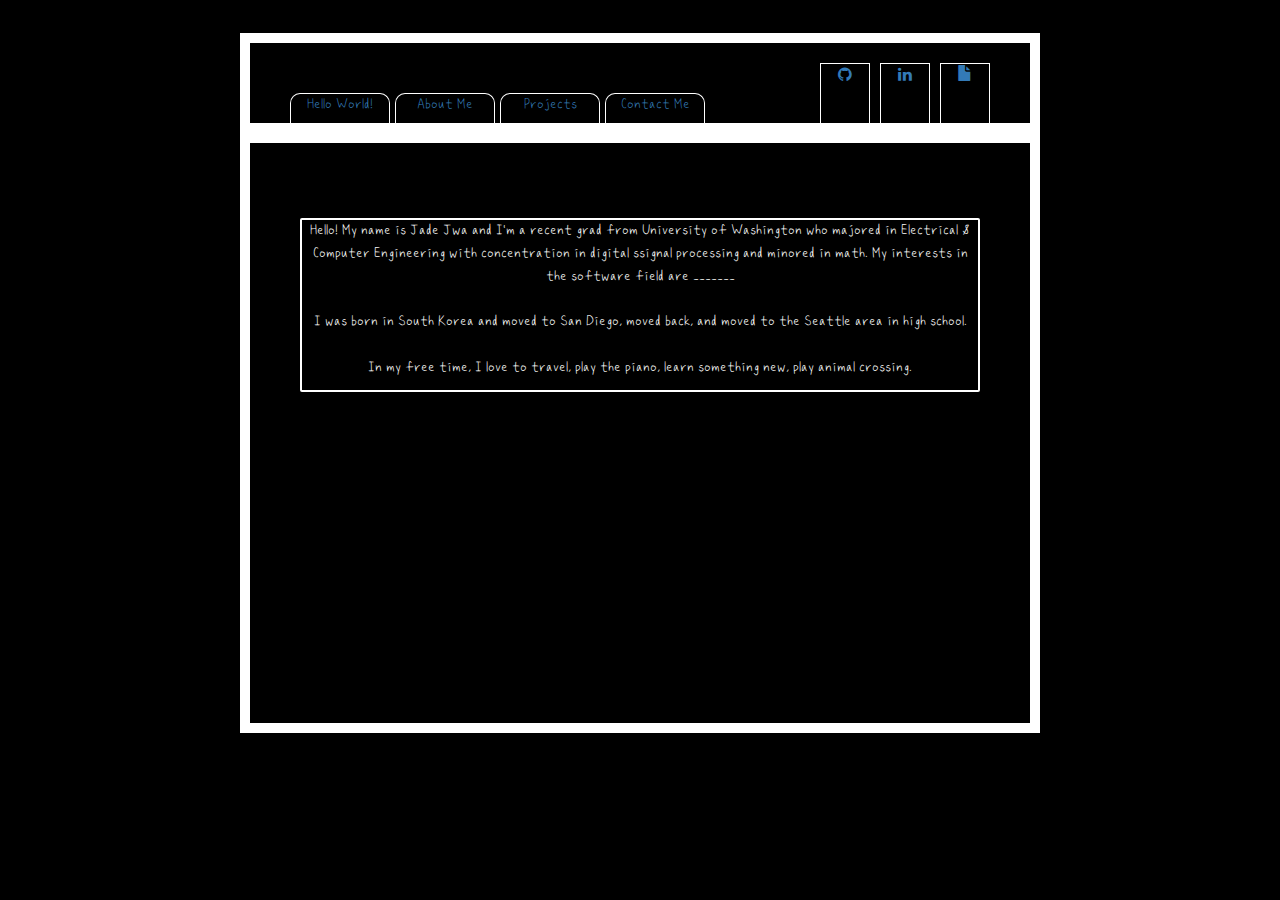
==== about-me.html @ 6b06ab1a "website initial" ====
<!doctype html>
<html lang="en">
	<!-- head -->
	<head>
		<meta charset="utf-8">
		<meta http-equiv="X-UA-Compatible" content="IE-edge">
		<meta name="viewport" content="width=device-width, initial-scale=1">
	    <title>Jade Yeehyun Jwa</title>
	    <link rel="stylesheet" href="css/bootstrap.min.css">
	    <link rel="stylesheet" href="css/styles.css">
	    <link href='https://fonts.googleapis.com/css?family=Oxygen:400,300,700' rel='stylesheet' type='text/css'>
	    <link href='https://fonts.googleapis.com/css?family=Lora' rel='stylesheet' type='text/css'>
	    <link rel="stylesheet" href="https://maxcdn.bootstrapcdn.com/font-awesome/4.4.0/css/font-awesome.min.css">
	</head>

	<!-- body -->

	<body>
		<!-- HEADER -->
		<header>
			<div>
				<p>
					<br>
				</p>
			</div>
		</header>

		<div class="folder-top">
			<ul>
				<li class="file"><a href="front.html">Hello World!</a></li>
				<li class="file"><a href="about-me.html">About Me</a></li>
				<li class="file"><a href="projects.html">Projects</a></li>				
				<li class="file"><a href="contact.html">Contact Me</a></li>

				<li class="marker"><a href="https://github.com/jwadehyun"><i class="fa fa-github"></i></a></li>
				<li class="marker"><a href="https://www.linkedin.com/in/jwadehyun/"><i class="fa fa-linkedin"></i></a></li>
				<li class="marker"><a href="jade-yeehyun-jwa-resume.pdf" download><i class= "glyphicon glyphicon-file"></i></a></li>
			</ul>
		</div>

		<!-- BODY -->
		<div class="main">
			<div id="aboutme">
				<p>
					Hello! My name is Jade Jwa and I'm a recent grad from University of Washington who majored in Electrical & Computer Engineering with concentration in digital ssignal processing and minored in math. My interests in the software field are _______ <br>
					<br>
					I was born in South Korea and moved to San Diego, moved back, and moved to the Seattle area in high school. <br>
					<br>

					In my free time, I love to travel, play the piano, learn something new, play animal crossing. <br>
				</p>
			</div>
		</div>
	</body>
	</html>
---- css/styles.css ----
@font-face {
  font-family: "HeadinSpace-Regular";
  src: url("../fonts/HeadinSpace-Regular.ttf");
}

body {
  font-size: 16px;
  color: #fff;
  background-color: #000;
  font-family: "HeadinSpace-Regular";
  text-align: center;
}


/** HEADER **/
ul {
  display: flex;
  flex-direction: row;
  list-style-type: none;
}


.folder-top {
  margin: auto;
  width: 800px;
  height: 100px;
  border: 10px solid white;
}

.file {
  width: 100px;
  border: 1px solid white;
  border-bottom: 0;
  margin-right: 5px;
  margin-top: 50px;
  border-radius: 10px;
}


.marker {
  width: 50px;
  height: 75px;
  border: 1px solid white;
  position: relative;
  right: -100px;
  border-bottom: 0;
  margin-left: 10px;
  margin-top: 20px;
/*  writing-mode: vertical-rl;
  text-orientation: mixed;*/

}


.main {
  margin: auto;
  width: 800px;
  height: 600px;
  border: 10px solid white;
  text-align: center;
}


#name {
  font-size: 4.0em;
  margin-top: 100px;
}


/** BODY **/

input[type=text], select, textarea {
  width: 100%;
  padding: 12px;
  border: 1px solid #ccc;
  border-radius: 4px;
  box-sizing: border-box;
  margin-top: 6px;
  margin-bottom: 16px;
  resize: vertical;
}

input[type=submit] {
  background-color: #04AA6D;
  color: white;
  padding: 12px 20px;
  border: none;
  border-radius: 4px;
  cursor: pointer;
}

.container {
  border-radius: 5px;
  background-color: #000;
  padding: 20px;
}

/** ABOUT ME **/

#aboutme {
  border: 2px solid white;
  border-radius: 2px;
  margin: 75px 50px 25px 50px;
}
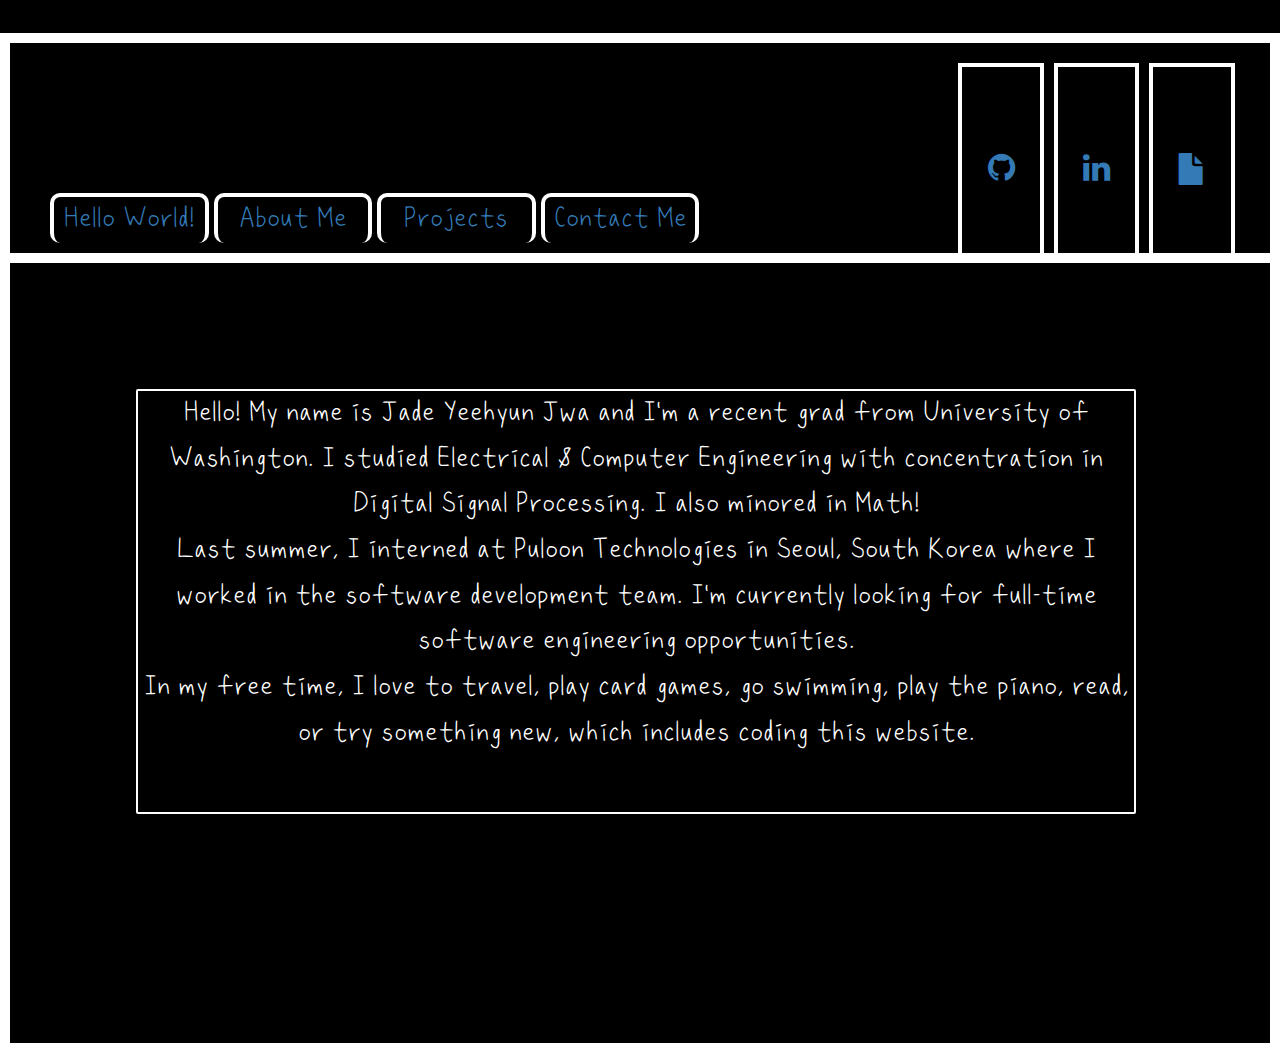
==== commit 10321d5f: "formatting" ====
--- a/about-me.html
+++ b/about-me.html
@@ -42,12 +42,10 @@
 		<div class="main">
 			<div id="aboutme">
 				<p>
-					Hello! My name is Jade Jwa and I'm a recent grad from University of Washington who majored in Electrical & Computer Engineering with concentration in digital ssignal processing and minored in math. My interests in the software field are _______ <br>
+					Hello! My name is Jade Yeehyun Jwa and I'm a recent grad from University of Washington. I studied Electrical & Computer Engineering with concentration in Digital Signal Processing. I also minored in Math! <br>
+					Last summer, I interned at Puloon Technologies in Seoul, South Korea where I worked in the software development team. I'm currently looking for full-time software engineering opportunities. <br>
+					In my free time, I love to travel, play card games, go swimming, play the piano, read, or try something new, which includes coding this website. <br>
 					<br>
-					I was born in South Korea and moved to San Diego, moved back, and moved to the Seattle area in high school. <br>
-					<br>
-
-					In my free time, I love to travel, play the piano, learn something new, play animal crossing. <br>
 				</p>
 			</div>
 		</div>
--- a/css/styles.css
+++ b/css/styles.css
@@ -22,30 +22,39 @@
 
 .folder-top {
   margin: auto;
-  width: 800px;
-  height: 100px;
+  width: hr;
+  height: hr;
   border: 10px solid white;
+  border-bottom: 0px;
+  margin-top: 0px;
+  font-size: 200%;
+  text-align: center;
 }
 
+
 .file {
-  width: 100px;
-  border: 1px solid white;
-  border-bottom: 0;
+  width: 13%;
+  height: 50%;
+  align: bottom;
+  border: 4px solid white;
+  border-bottom: 0px;
   margin-right: 5px;
-  margin-top: 50px;
+  margin-top: 150px;
   border-radius: 10px;
+  position: relative;
 }
 
 
 .marker {
-  width: 50px;
-  height: 75px;
-  border: 1px solid white;
+  width: 7%;
+  height: 200px;
+  border: 4px solid white;
   position: relative;
-  right: -100px;
+  right: -20%;
   border-bottom: 0;
   margin-left: 10px;
   margin-top: 20px;
+  text-align: center;
 /*  writing-mode: vertical-rl;
   text-orientation: mixed;*/
 
@@ -54,10 +63,15 @@
 
 .main {
   margin: auto;
-  width: 800px;
-  height: 600px;
+  width: hr;
+  height: 800px;
   border: 10px solid white;
+  margin-top: -20px;
   text-align: center;
+}
+
+i {
+  margin-top: 110%;
 }
 
 
@@ -100,5 +114,12 @@
 #aboutme {
   border: 2px solid white;
   border-radius: 2px;
-  margin: 75px 50px 25px 50px;
+  margin: 25px 50px 25px 50px;
+  width: 1000px;
+  margin-top: 10%;
+  margin-bottom: 20%;
+  margin-left: 10%;
+  margin-right: 20%;
+  font-size: 200%;
+  text-align: center;
 }